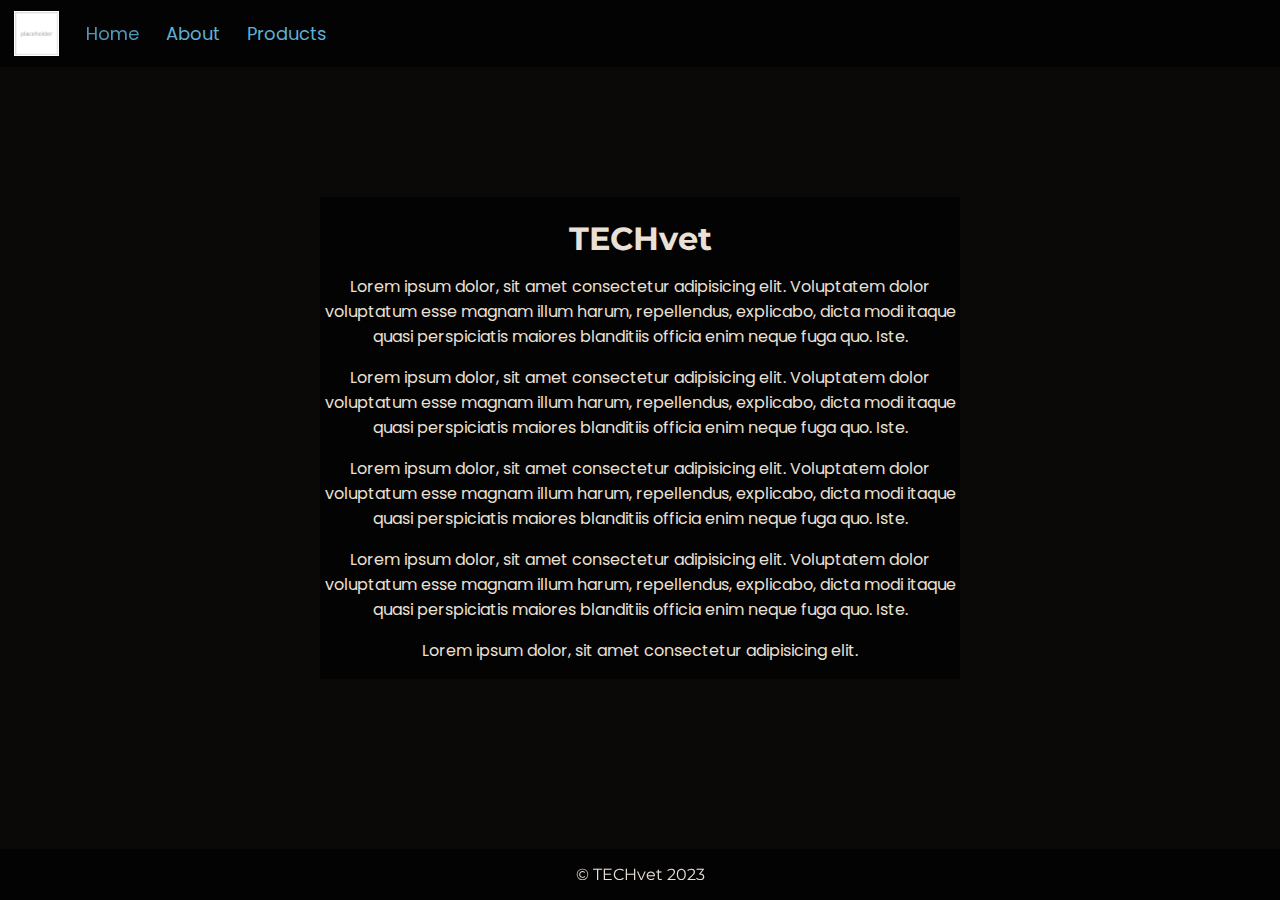
==== index.html @ 0a1b8a4b "Add files via upload" ====
<!DOCTYPE html>
<html lang="en">
  <head>
    <meta charset="UTF-8" />
    <meta name="viewport" content="width=device-width, initial-scale=1.0" />
    <meta name="description" content="placeholder" />
    <meta name="keywords" content="TECHvet, tech, computers" />
    <meta name="author" content="Anton Wallace" />

    <link rel="icon" href="media/img/placeholder-512.png" />

    <link rel="stylesheet" href="css/styles.css" />
    <script src="js/lib/kit.fontawesome.js" crossorigin="anonymous"></script>

    <title>TECHvet - Home</title>
  </head>
  <body class="dark">
    <div class="navbar dark" id="navbar">
      <img src="media/img/placeholder-40.png" alt="TECHvet Logo" class="nav-item dark img" />
      <a class="nav-item dark active"> Home</a>
      <a href="pages/about.html" class="nav-item dark">About</a>
      <a href="pages/products.html" class="nav-item dark">Products</a>
      <a
        href="javascript:void(0);"
        class="icon dark"
        onclick="mobileNavSwitch()"
      >
        <i class="fa fa-bars"></i>
      </a>
    </div>

    <div class="body">
      <div class="container">
        <h1 class="header">TECHvet</h1>
        <p>Lorem ipsum dolor, sit amet consectetur adipisicing elit. Voluptatem dolor voluptatum esse magnam illum harum, repellendus, explicabo, dicta modi itaque quasi perspiciatis maiores blanditiis officia enim neque fuga quo. Iste.</p>
        <p>Lorem ipsum dolor, sit amet consectetur adipisicing elit. Voluptatem dolor voluptatum esse magnam illum harum, repellendus, explicabo, dicta modi itaque quasi perspiciatis maiores blanditiis officia enim neque fuga quo. Iste.</p>
        <p>Lorem ipsum dolor, sit amet consectetur adipisicing elit. Voluptatem dolor voluptatum esse magnam illum harum, repellendus, explicabo, dicta modi itaque quasi perspiciatis maiores blanditiis officia enim neque fuga quo. Iste.</p>
        <p>Lorem ipsum dolor, sit amet consectetur adipisicing elit. Voluptatem dolor voluptatum esse magnam illum harum, repellendus, explicabo, dicta modi itaque quasi perspiciatis maiores blanditiis officia enim neque fuga quo. Iste.</p>
        <p>Lorem ipsum dolor, sit amet consectetur adipisicing elit.</p>
      </div>
    </div>

    <div class="footer">
      <p>© TECHvet 2023</p>
    </div>

    <script src="js/index.js"></script>
  </body>
</html>
---- css/styles.css ----
@import url("https://fonts.googleapis.com/css2?family=Montserrat:ital,wght@0,100;0,200;0,300;0,400;0,500;0,600;0,700;0,800;0,900;1,100;1,200;1,300;1,400;1,500;1,600;1,700;1,800;1,900&family=Poppins:ital,wght@0,100;0,200;0,300;0,400;0,500;0,600;0,700;0,800;0,900;1,100;1,200;1,300;1,400;1,500;1,600;1,700;1,800;1,900&display=swap");
/*
#0A0908 - Black
#22333B - Gunmetal
#EAE0D5 - Almond
#C6AC8F - Khaki
#5E503F - Walnut brown

#f5f6f7 - Lightmode
#151f2a - txtl
#ffffff - navbg

#5db0d6 - navitemDark
#48a1ca = navitemLight

*/

:root {
  --bg-color: #c4c7c9;
  --txt-color: #151f2a;
  --nav-bg-color: #ffffff96;
  --nav-item-color: #48a1ca;

  --bg-color-dark: #0a0908;
  --txt-color-dark: #eae0d5;
  --nav-bg-color-dark: #00000096;
  --nav-item-color-dark: #5db0d6;
}

* {
  /* outline: dotted 1px red; */
}

body {
  margin: 0;
  font-family: "Poppins";
  color: var(--txt-color);
  background-color: var(--bg-color);
}

.navbar {
  overflow: hidden;
  background-color: var(--nav-bg-color);
  display: flex;
  align-items: center;
}
.navbar .nav-item {
  float: left;
  display: block;
  color: var(--nav-item-color);
  text-align: center;
  padding: 0.6em 0.75em;
  font-size: 1.125em;
  text-decoration: none;
}
.navbar .icon {
  color: var(--txt-color);
  font-size: 2em;
  padding: 1px 0.25em;
}
.navbar .nav-item:not(.active):not(img):hover {
  filter: brightness(115%);
  cursor: pointer;
}
.navbar .nav-item.img {
  height: 2.5em;
}
.navbar .nav-item.active {
  cursor: default;
  filter: brightness(85%);
}
.navbar .icon {
  display: none;
}

/* Footer */

.footer {
  position: fixed;
  left: 0;
  bottom: 0;
  width: 100%;
  background-color: var(--nav-bg-color-dark);
  color: var(--txt-color-dark);
  font-family: "Montserrat";
  text-align: center;
}

/* Body */
.body {
  width: 100vw;
  height: 82.5vh;
  display: flex;
  align-items: center;
  justify-content: center;
}
.body .container {
  background-color: var(--nav-bg-color-dark);
  text-align: center;
  width: 50%;
  height: fit-content;
}
.body .container .header {
  margin-bottom: 0;
  font-family: "Montserrat";
}

.list {
  text-align: left;
}
.list p {
  margin: 0;
  padding-left: 2.2em;
}
/* Grid */
.grid-container {
  display: grid;
  grid-template-columns: auto auto auto;
  padding: 1.5em;
  
}
.grid-item {
  
  padding: 0.125em;
}


/* Darkmode */

body.dark {
  color: var(--txt-color-dark);
  background-color: var(--bg-color-dark);
}

.navbar.dark {
  background-color: var(--nav-bg-color-dark);
}

.navbar.dark .nav-item.dark {
  color: var(--nav-item-color-dark);
}

.navbar .icon.dark {
  color: var(--txt-color-dark);
}

@media screen and (max-width: 600px) {
  .navbar .nav-item {
    padding: 0.6em 0.75em;
  }
  .navbar .nav-item:nth-child(odd) {
    background-color: var(--nav-bg-color);
  }
  .navbar .nav-item.dark:nth-child(odd) {
    background-color: var(--nav-bg-color-dark);
  }
  .navbar a:not(:nth-child(2)) {
    display: none;
  }
  .navbar a.icon {
    float: right;
    display: block;
  }
  .navbar .nav-item.img {
    display: none;
  }


  .body {
    margin-top: 4em;
    padding-bottom: 7em;
    width: 100vw;
    height: auto;
    display: flex;
    align-items: center;
    justify-content: center;
  }
  .body .container {
    background-color: var(--nav-bg-color-dark);
    text-align: center;
    max-width: 85%;
    
    padding: 1em;
    font-size: 0.9em;
    width: fit-content;
    height: fit-content;
  }
  .body .container .header {
    font-family: "Montserrat";
    margin: 0;
  }
  
  .list {
    text-align: left;
  }
  .list p {
    margin: 0;
    padding-left: 0em;
  }

  .grid-container {
    display: grid;
    grid-template-columns: auto auto;
    padding: 1em;
    
  }
  .grid-item {
    padding: 0.5em;
  }
  .grid-item img,
  .grid-item video {
    height: 125px;
  }
}

@media screen and (max-width: 600px) {
  .navbar.responsive {
    position: relative;
  }
  .navbar.responsive .icon {
    position: absolute;
    right: 0;
    top: 0;
  }
  .navbar {
    display: block;
  }
  .navbar.responsive a {
    float: none;
    display: block;
    text-align: left;
  }
}


@media screen and (min-width:767px) and (max-width:1023px) {
  .body {
    width: 100vw;
    display: flex;
    align-items: center;
    justify-content: center;
  }
  .body .container {
    background-color: var(--nav-bg-color-dark);
    text-align: center;
    width: 85%;
    height: fit-content;
    padding: 1em;
  }
  .body .container .header {
    font-family: "Montserrat";
  }
  p {
    font-size: 1.1em;
  }
  
  .list {
    text-align: left;
  }
  .list p {
    margin: 0;
    padding-left: 2.2em;
  }
}
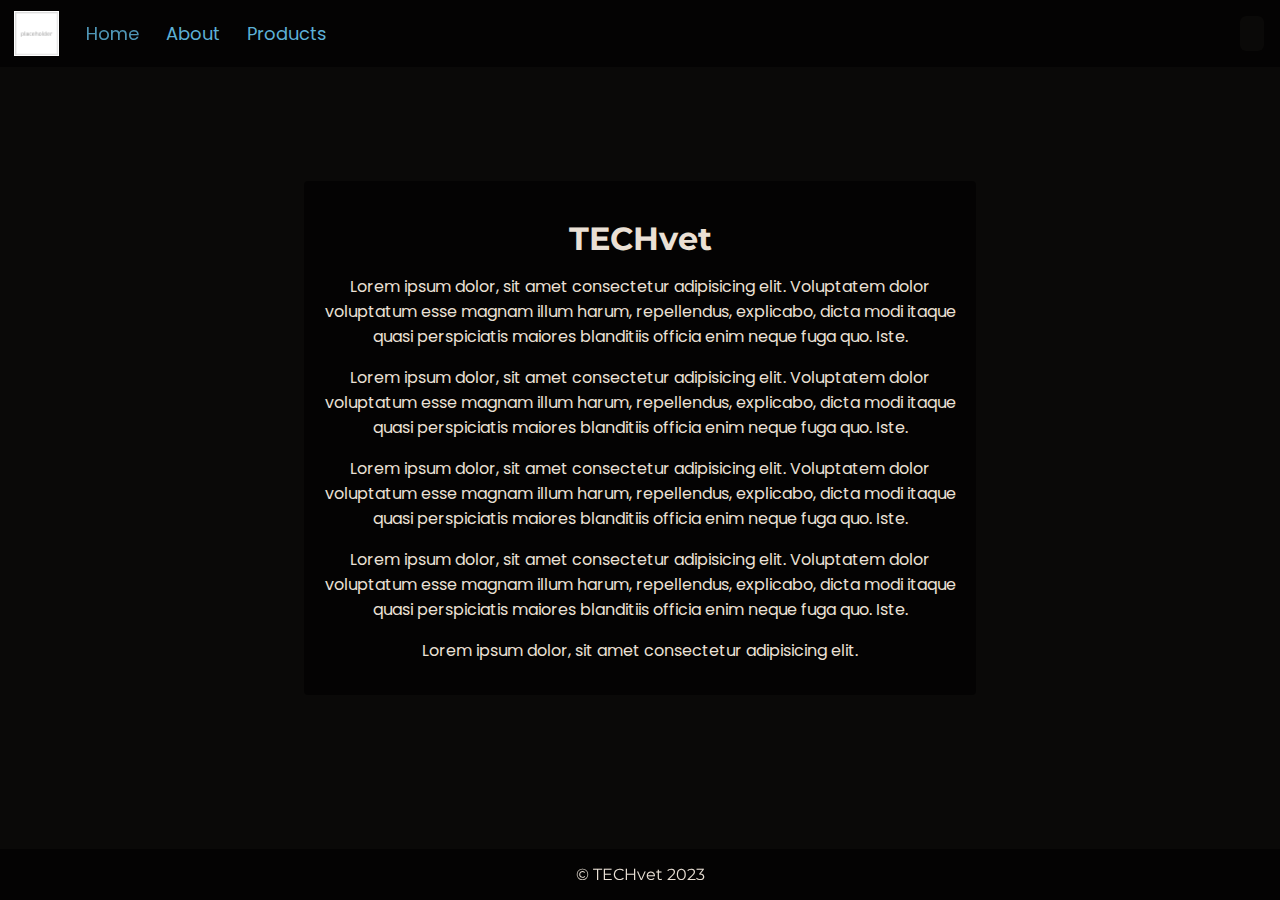
==== commit 90beeac1: "Add files via upload" ====
--- a/index.html
+++ b/index.html
@@ -14,16 +14,22 @@
 
     <title>TECHvet - Home</title>
   </head>
-  <body class="dark">
-    <div class="navbar dark" id="navbar">
-      <img src="media/img/placeholder-40.png" alt="TECHvet Logo" class="nav-item dark img" />
-      <a class="nav-item dark active"> Home</a>
-      <a href="pages/about.html" class="nav-item dark">About</a>
-      <a href="pages/products.html" class="nav-item dark">Products</a>
+  <body class="a">
+    <div class="navbar" id="navbar">
+      <img src="media/img/placeholder-40.png" alt="TECHvet Logo" class="nav-item img" />
+      <a class="nav-item active"> Home</a>
+      <a href="pages/about.html" class="nav-item">About</a>
+      <a href="pages/products.html" class="nav-item">Products</a>
+      <div class="theme-switch-container">
+        <input type="checkbox" class="checkbox" id="checkbox">
+        <label for="checkbox" class="checkbox-label">
+          <i id="theme-toggle-icon" class="fa-solid fa-sun-haze fa-fw theme-toggle"></i>
+        </label>
+      </div>
       <a
         href="javascript:void(0);"
-        class="icon dark"
-        onclick="mobileNavSwitch()"
+        class="icon"
+        onclick="toggleMobileNav()"
       >
         <i class="fa fa-bars"></i>
       </a>
--- a/css/styles.css
+++ b/css/styles.css
@@ -1,34 +1,17 @@
 @import url("https://fonts.googleapis.com/css2?family=Montserrat:ital,wght@0,100;0,200;0,300;0,400;0,500;0,600;0,700;0,800;0,900;1,100;1,200;1,300;1,400;1,500;1,600;1,700;1,800;1,900&family=Poppins:ital,wght@0,100;0,200;0,300;0,400;0,500;0,600;0,700;0,800;0,900;1,100;1,200;1,300;1,400;1,500;1,600;1,700;1,800;1,900&display=swap");
-/*
-#0A0908 - Black
-#22333B - Gunmetal
-#EAE0D5 - Almond
-#C6AC8F - Khaki
-#5E503F - Walnut brown
-
-#f5f6f7 - Lightmode
-#151f2a - txtl
-#ffffff - navbg
-
-#5db0d6 - navitemDark
-#48a1ca = navitemLight
-
-*/
 
 :root {
-  --bg-color: #c4c7c9;
+  /* Light mode colors */
+  --bg-color: #b9bbbd;
   --txt-color: #151f2a;
-  --nav-bg-color: #ffffff96;
+  --nav-bg-color: #e0dede96;
   --nav-item-color: #48a1ca;
 
+  /* Dark mode colors */
   --bg-color-dark: #0a0908;
   --txt-color-dark: #eae0d5;
   --nav-bg-color-dark: #00000096;
   --nav-item-color-dark: #5db0d6;
-}
-
-* {
-  /* outline: dotted 1px red; */
 }
 
 body {
@@ -38,12 +21,14 @@
   background-color: var(--bg-color);
 }
 
+/* Navbar */
 .navbar {
   overflow: hidden;
   background-color: var(--nav-bg-color);
   display: flex;
   align-items: center;
 }
+
 .navbar .nav-item {
   float: left;
   display: block;
@@ -53,35 +38,63 @@
   font-size: 1.125em;
   text-decoration: none;
 }
+
 .navbar .icon {
   color: var(--txt-color);
   font-size: 2em;
   padding: 1px 0.25em;
 }
+
 .navbar .nav-item:not(.active):not(img):hover {
   filter: brightness(115%);
   cursor: pointer;
 }
+
 .navbar .nav-item.img {
   height: 2.5em;
 }
+
 .navbar .nav-item.active {
   cursor: default;
   filter: brightness(85%);
 }
+
 .navbar .icon {
   display: none;
 }
 
+.checkbox {
+  opacity: 0;
+  position: absolute;
+}
+
+.checkbox-label {
+  cursor: pointer;
+  float: right;
+  background-color: var(--bg-color);
+  border-radius: 6px;
+  margin-right: 1em;
+}
+
+.theme-toggle {
+  font-size: 1.5em;
+  margin: 0.25em 0.5em;
+}
+
+.theme-switch-container {
+  width: 100%;
+  float: right;
+}
+
+
 /* Footer */
-
 .footer {
   position: fixed;
   left: 0;
   bottom: 0;
   width: 100%;
-  background-color: var(--nav-bg-color-dark);
-  color: var(--txt-color-dark);
+  background-color: var(--nav-bg-color);
+  color: var(--txt-color);
   font-family: "Montserrat";
   text-align: center;
 }
@@ -94,12 +107,16 @@
   align-items: center;
   justify-content: center;
 }
+
 .body .container {
-  background-color: var(--nav-bg-color-dark);
+  background-color: var(--nav-bg-color);
   text-align: center;
   width: 50%;
   height: fit-content;
-}
+  border-radius: 4px;
+  padding: 1em;
+}
+
 .body .container .header {
   margin-bottom: 0;
   font-family: "Montserrat";
@@ -108,63 +125,80 @@
 .list {
   text-align: left;
 }
+
 .list p {
   margin: 0;
   padding-left: 2.2em;
 }
+
 /* Grid */
-.grid-container {
+.products-container {
   display: grid;
   grid-template-columns: auto auto auto;
   padding: 1.5em;
-  
-}
-.grid-item {
-  
+}
+
+.products-item {
   padding: 0.125em;
 }
 
-
-/* Darkmode */
-
+/* Dark mode */
 body.dark {
   color: var(--txt-color-dark);
   background-color: var(--bg-color-dark);
 }
 
-.navbar.dark {
+body.dark .navbar {
   background-color: var(--nav-bg-color-dark);
 }
 
-.navbar.dark .nav-item.dark {
+body.dark .navbar .nav-item {
   color: var(--nav-item-color-dark);
 }
 
-.navbar .icon.dark {
+body.dark .navbar .icon {
   color: var(--txt-color-dark);
 }
-
+body.dark .checkbox-label {
+  background-color: var(--bg-color-dark);
+}
+body.dark .body .container {
+  background-color: var(--nav-bg-color-dark);
+}
+body.dark .footer {
+  background-color: var(--nav-bg-color-dark);
+  color: var(--txt-color-dark);
+}
+
+/* Responsive Design */
 @media screen and (max-width: 600px) {
   .navbar .nav-item {
     padding: 0.6em 0.75em;
   }
+
   .navbar .nav-item:nth-child(odd) {
     background-color: var(--nav-bg-color);
   }
-  .navbar .nav-item.dark:nth-child(odd) {
+
+  .navbar .nav-item:nth-child(odd) {
+    background-color: var(--nav-bg-color);
+  }
+  body.dark .navbar .nav-item:nth-child(odd) {
     background-color: var(--nav-bg-color-dark);
   }
+
   .navbar a:not(:nth-child(2)) {
     display: none;
   }
+
   .navbar a.icon {
     float: right;
     display: block;
   }
+
   .navbar .nav-item.img {
     display: none;
   }
-
 
   .body {
     margin-top: 4em;
@@ -175,40 +209,41 @@
     align-items: center;
     justify-content: center;
   }
+
   .body .container {
-    background-color: var(--nav-bg-color-dark);
     text-align: center;
     max-width: 85%;
-    
-    padding: 1em;
     font-size: 0.9em;
     width: fit-content;
     height: fit-content;
   }
+
   .body .container .header {
     font-family: "Montserrat";
     margin: 0;
   }
-  
+
   .list {
     text-align: left;
   }
+
   .list p {
     margin: 0;
     padding-left: 0em;
   }
 
-  .grid-container {
+  .products-container {
     display: grid;
     grid-template-columns: auto auto;
     padding: 1em;
-    
-  }
-  .grid-item {
+  }
+
+  .products-item {
     padding: 0.5em;
   }
-  .grid-item img,
-  .grid-item video {
+
+  .products-item img,
+  .products-item video {
     height: 125px;
   }
 }
@@ -217,14 +252,17 @@
   .navbar.responsive {
     position: relative;
   }
+
   .navbar.responsive .icon {
     position: absolute;
     right: 0;
     top: 0;
   }
+
   .navbar {
     display: block;
   }
+
   .navbar.responsive a {
     float: none;
     display: block;
@@ -232,31 +270,33 @@
   }
 }
 
-
-@media screen and (min-width:767px) and (max-width:1023px) {
+@media screen and (min-width: 767px) and (max-width: 1023px) {
   .body {
     width: 100vw;
     display: flex;
     align-items: center;
     justify-content: center;
   }
+
   .body .container {
-    background-color: var(--nav-bg-color-dark);
     text-align: center;
     width: 85%;
     height: fit-content;
     padding: 1em;
   }
+
   .body .container .header {
     font-family: "Montserrat";
   }
+
   p {
     font-size: 1.1em;
   }
-  
+
   .list {
     text-align: left;
   }
+
   .list p {
     margin: 0;
     padding-left: 2.2em;
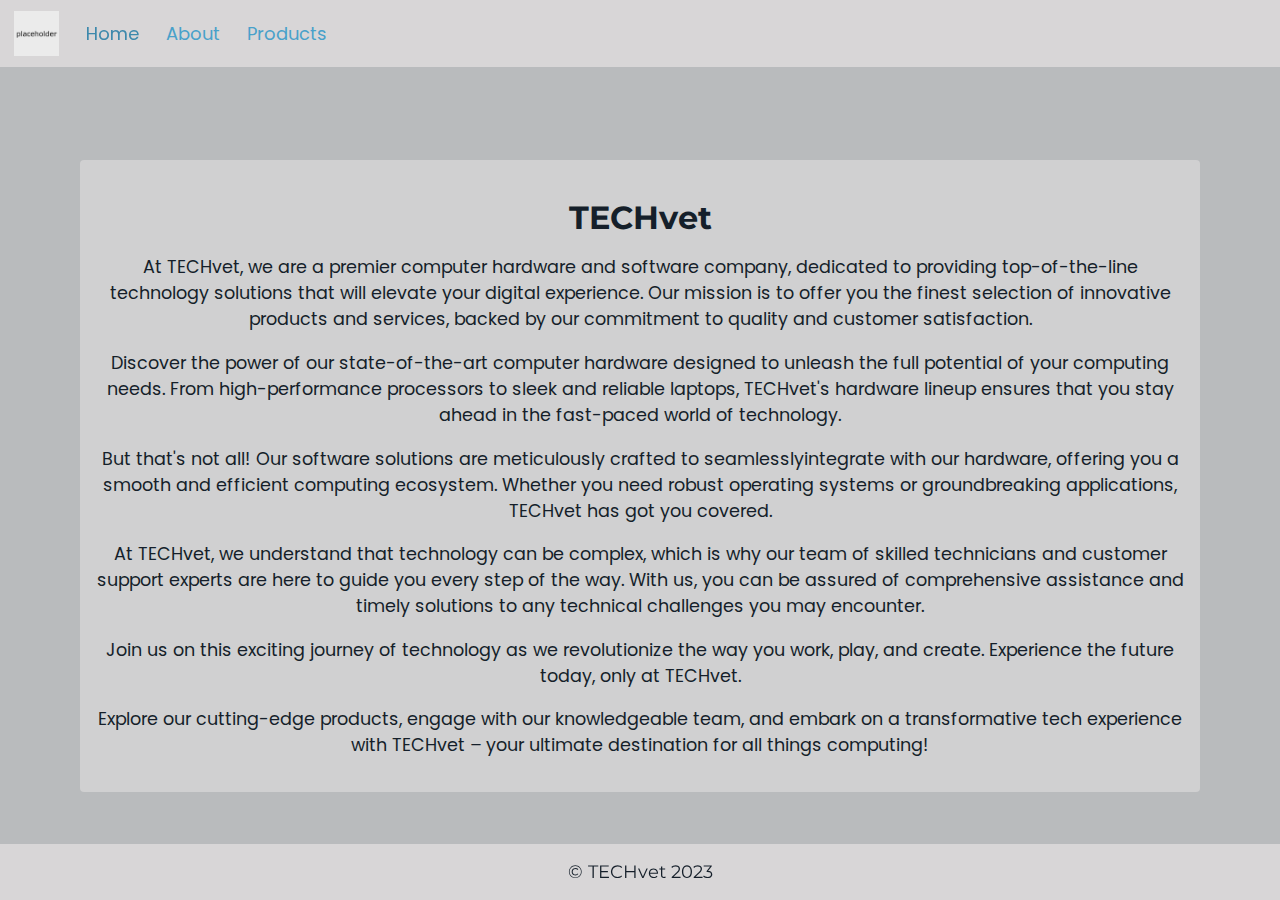
==== commit 626090b0: "Add files via upload" ====
--- a/index.html
+++ b/index.html
@@ -7,42 +7,78 @@
     <meta name="keywords" content="TECHvet, tech, computers" />
     <meta name="author" content="Anton Wallace" />
 
-    <link rel="icon" href="media/img/placeholder-512.png" />
+    <link rel="icon" href="resources/media/placeholder.png" />
 
-    <link rel="stylesheet" href="css/styles.css" />
-    <script src="js/lib/kit.fontawesome.js" crossorigin="anonymous"></script>
+    <link rel="stylesheet" href="resources/styles/styles.css" />
+    <script
+      src="resources/scripts/lib/kit.fontawesome.js"
+      crossorigin="anonymous"
+    ></script>
 
     <title>TECHvet - Home</title>
   </head>
-  <body class="a">
+  <body>
     <div class="navbar" id="navbar">
-      <img src="media/img/placeholder-40.png" alt="TECHvet Logo" class="nav-item img" />
+      <img
+        src="resources/media/placeholder.png"
+        alt="TECHvet Logo"
+        class="nav-item img"
+      />
       <a class="nav-item active"> Home</a>
-      <a href="pages/about.html" class="nav-item">About</a>
-      <a href="pages/products.html" class="nav-item">Products</a>
-      <div class="theme-switch-container">
-        <input type="checkbox" class="checkbox" id="checkbox">
-        <label for="checkbox" class="checkbox-label">
-          <i id="theme-toggle-icon" class="fa-solid fa-sun-haze fa-fw theme-toggle"></i>
-        </label>
-      </div>
-      <a
-        href="javascript:void(0);"
-        class="icon"
-        onclick="toggleMobileNav()"
-      >
-        <i class="fa fa-bars"></i>
+      <a href="about.html" class="nav-item">About</a>
+      <a href="products.html" class="nav-item">Products</a>
+      <a href="javascript:void(0);" class="icon" onclick="toggleMobileNav()">
+        <i class="fa fa-bars fa-fw"></i>
+      </a>
+      <a class="theme-icon" onclick="toggleTheme()">
+        <i
+          id="theme-toggle-icon"
+          class="fa-solid fa-moon-stars fa-fw theme-toggle"
+        ></i>
       </a>
     </div>
 
-    <div class="body">
+    <div class="body home">
       <div class="container">
         <h1 class="header">TECHvet</h1>
-        <p>Lorem ipsum dolor, sit amet consectetur adipisicing elit. Voluptatem dolor voluptatum esse magnam illum harum, repellendus, explicabo, dicta modi itaque quasi perspiciatis maiores blanditiis officia enim neque fuga quo. Iste.</p>
-        <p>Lorem ipsum dolor, sit amet consectetur adipisicing elit. Voluptatem dolor voluptatum esse magnam illum harum, repellendus, explicabo, dicta modi itaque quasi perspiciatis maiores blanditiis officia enim neque fuga quo. Iste.</p>
-        <p>Lorem ipsum dolor, sit amet consectetur adipisicing elit. Voluptatem dolor voluptatum esse magnam illum harum, repellendus, explicabo, dicta modi itaque quasi perspiciatis maiores blanditiis officia enim neque fuga quo. Iste.</p>
-        <p>Lorem ipsum dolor, sit amet consectetur adipisicing elit. Voluptatem dolor voluptatum esse magnam illum harum, repellendus, explicabo, dicta modi itaque quasi perspiciatis maiores blanditiis officia enim neque fuga quo. Iste.</p>
-        <p>Lorem ipsum dolor, sit amet consectetur adipisicing elit.</p>
+
+        <p>
+          At TECHvet, we are a premier computer hardware and software company,
+          dedicated to providing top-of-the-line technology solutions that will
+          elevate your digital experience. Our mission is to offer you the
+          finest selection of innovative products and services, backed by our
+          commitment to quality and customer satisfaction.
+        </p>
+        <p>
+          Discover the power of our state-of-the-art computer hardware designed
+          to unleash the full potential of your computing needs. From
+          high-performance processors to sleek and reliable laptops, TECHvet's
+          hardware lineup ensures that you stay ahead in the fast-paced world of
+          technology.
+        </p>
+        <p>
+          But that's not all! Our software solutions are meticulously crafted to
+          seamlesslyintegrate with our hardware, offering you a smooth and
+          efficient computing ecosystem. Whether you need robust operating
+          systems or groundbreaking applications, TECHvet has got you covered.
+        </p>
+        <p>
+          At TECHvet, we understand that technology can be complex, which is why
+          our team of skilled technicians and customer support experts are here
+          to guide you every step of the way. With us, you can be assured of
+          comprehensive assistance and timely solutions to any technical
+          challenges you may encounter.
+        </p>
+        <p>
+          Join us on this exciting journey of technology as we revolutionize the
+          way you work, play, and create. Experience the future today, only at
+          TECHvet.
+        </p>
+        <p>
+          Explore our cutting-edge products, engage with our knowledgeable team,
+          and embark on a transformative tech experience with TECHvet – your
+          ultimate destination for all things computing!
+        </p>
       </div>
     </div>
 
@@ -50,6 +86,6 @@
       <p>© TECHvet 2023</p>
     </div>
 
-    <script src="js/index.js"></script>
+    <script src="resources/scripts/index.js"></script>
   </body>
 </html>
--- a/resources/styles/styles.css
+++ b/resources/styles/styles.css
@@ -0,0 +1,269 @@
+@import url("https://fonts.googleapis.com/css2?family=Montserrat:ital,wght@0,100;0,200;0,300;0,400;0,500;0,600;0,700;0,800;0,900;1,100;1,200;1,300;1,400;1,500;1,600;1,700;1,800;1,900&family=Poppins:ital,wght@0,100;0,200;0,300;0,400;0,500;0,600;0,700;0,800;0,900;1,100;1,200;1,300;1,400;1,500;1,600;1,700;1,800;1,900&display=swap");
+/* Light mode colors */
+/* Dark mode colors */
+body {
+  margin: 0;
+  font-family: "Poppins";
+  color: #151f2a;
+  background-color: #b9bbbd;
+}
+
+/* Navbar */
+.navbar {
+  overflow: hidden;
+  background-color: rgba(224, 222, 222, 0.7803921569);
+  display: flex;
+  align-items: center;
+}
+.navbar .nav-item {
+  float: left;
+  display: block;
+  color: #48a1ca;
+  text-align: center;
+  padding: 0.6em 0.75em;
+  font-size: 1.125em;
+  text-decoration: none;
+}
+.navbar .nav-item.active {
+  cursor: default;
+  filter: brightness(85%);
+}
+.navbar .nav-item.img {
+  height: 2.5em;
+}
+.navbar .nav-item:not(.active):not(img):hover {
+  filter: brightness(115%);
+  cursor: pointer;
+}
+.navbar .icon {
+  display: none;
+}
+.navbar .icon,
+.navbar .theme-icon {
+  color: #151f2a;
+  font-size: 2em;
+  padding: 1px 0.25em;
+  cursor: pointer;
+}
+
+/* Footer */
+.footer {
+  position: fixed;
+  left: 0;
+  bottom: 0;
+  width: 100%;
+  background-color: rgba(224, 222, 222, 0.7803921569);
+  color: #151f2a;
+  font-family: "Montserrat";
+  text-align: center;
+}
+
+/* Body */
+.body.home {
+  height: 100vh;
+  margin-top: 4em;
+  margin-bottom: 7em;
+}
+
+.body {
+  width: 100vw;
+  height: 82.5vh;
+  display: flex;
+  align-items: center;
+  justify-content: center;
+}
+.body .container {
+  background-color: rgba(224, 222, 222, 0.5882352941);
+  text-align: center;
+  width: 50%;
+  height: -moz-fit-content;
+  height: fit-content;
+  border-radius: 4px;
+  padding: 1em;
+}
+.body .container .header {
+  margin-bottom: 0;
+  font-family: "Montserrat";
+}
+
+.list {
+  text-align: left;
+}
+.list p {
+  margin: 0;
+  padding-left: 2.2em;
+}
+
+/* Products */
+.products-container {
+  display: grid;
+  grid-template-columns: auto auto auto;
+  padding: 1.5em;
+}
+.products-container .products-item {
+  padding: 0.125em;
+}
+.products-container .products-item img,
+.products-container .products-item video {
+  height: 200px;
+}
+
+/* Dark mode */
+body.dark {
+  color: #e5e5e5;
+  background-color: #131516;
+}
+body.dark .navbar {
+  background-color: rgba(9, 9, 9, 0.862745098);
+}
+body.dark .navbar .nav-item {
+  color: #5db0d6;
+}
+body.dark .icon,
+body.dark .theme-icon {
+  color: #e5e5e5;
+}
+body.dark .body .container {
+  background-color: rgba(9, 9, 9, 0.3333333333);
+}
+body.dark .footer {
+  background-color: rgba(9, 9, 9, 0.862745098);
+  color: #e5e5e5;
+}
+
+/* Responsive Design */
+@media screen and (max-width: 600px) {
+  body.dark .navbar .nav-item:nth-child(odd) {
+    background-color: rgba(9, 9, 9, 0.862745098);
+  }
+  .navbar .nav-item {
+    padding: 0.6em 0.75em;
+  }
+  .navbar .nav-item.img {
+    display: none;
+  }
+  .navbar .nav-item:nth-child(odd) {
+    background-color: rgba(224, 222, 222, 0.7803921569);
+  }
+  .navbar a:not(.active) {
+    display: none;
+  }
+  .navbar a.icon,
+  .navbar a.theme-icon {
+    float: right;
+    display: block;
+  }
+  .body {
+    margin-top: 4em;
+    padding-bottom: 7em;
+    width: 100vw;
+    height: auto;
+    display: flex;
+    align-items: center;
+    justify-content: center;
+  }
+  .body .container {
+    text-align: center;
+    max-width: 85%;
+    font-size: 0.9em;
+    width: -moz-fit-content;
+    width: fit-content;
+    height: -moz-fit-content;
+    height: fit-content;
+  }
+  .body .container .header {
+    font-family: "Montserrat";
+    margin: 0;
+  }
+  .body.home {
+    height: 100vh;
+  }
+  .list {
+    text-align: left;
+  }
+  .list p {
+    margin: 0;
+    padding-left: 0em;
+  }
+  .products-container {
+    display: grid;
+    grid-template-columns: auto auto;
+    padding: 1em;
+  }
+  .products-container .products-item {
+    padding: 0.5em;
+  }
+  .products-container .products-item img,
+  .products-container .products-item video {
+    height: 125px;
+    width: 125px;
+  }
+}
+@media screen and (max-width: 600px) {
+  .navbar {
+    display: block;
+  }
+  .navbar .theme-icon {
+    margin: 0;
+    font-size: 1.85em;
+  }
+  .navbar.responsive {
+    position: relative;
+  }
+  .navbar.responsive .icon,
+  .navbar.responsive .theme-icon {
+    position: absolute;
+    right: 0;
+    top: 0;
+  }
+  .navbar.responsive .theme-icon {
+    margin: 0;
+    margin-right: 1.9em;
+    font-size: 1.85em;
+  }
+  .navbar.responsive a {
+    float: none;
+    display: block;
+    text-align: left;
+  }
+}
+@media screen and (min-width: 601px) {
+  .theme-toggle {
+    position: absolute;
+    top: 0;
+    right: 0;
+    margin: 0.5em;
+  }
+}
+@media screen and (min-width: 767px) and (max-width: 1366px) {
+  .body {
+    width: 100vw;
+    display: flex;
+    align-items: center;
+    justify-content: center;
+  }
+  .body .container {
+    text-align: center;
+    width: 85%;
+    height: -moz-fit-content;
+    height: fit-content;
+    padding: 1em;
+  }
+  .body .container .header {
+    font-family: "Montserrat";
+  }
+  .body.home {
+    height: 91vh;
+    margin: 0;
+  }
+  p {
+    font-size: 1.1em;
+  }
+  .list {
+    text-align: left;
+  }
+  .list p {
+    margin: 0;
+    padding-left: 2.2em;
+  }
+}